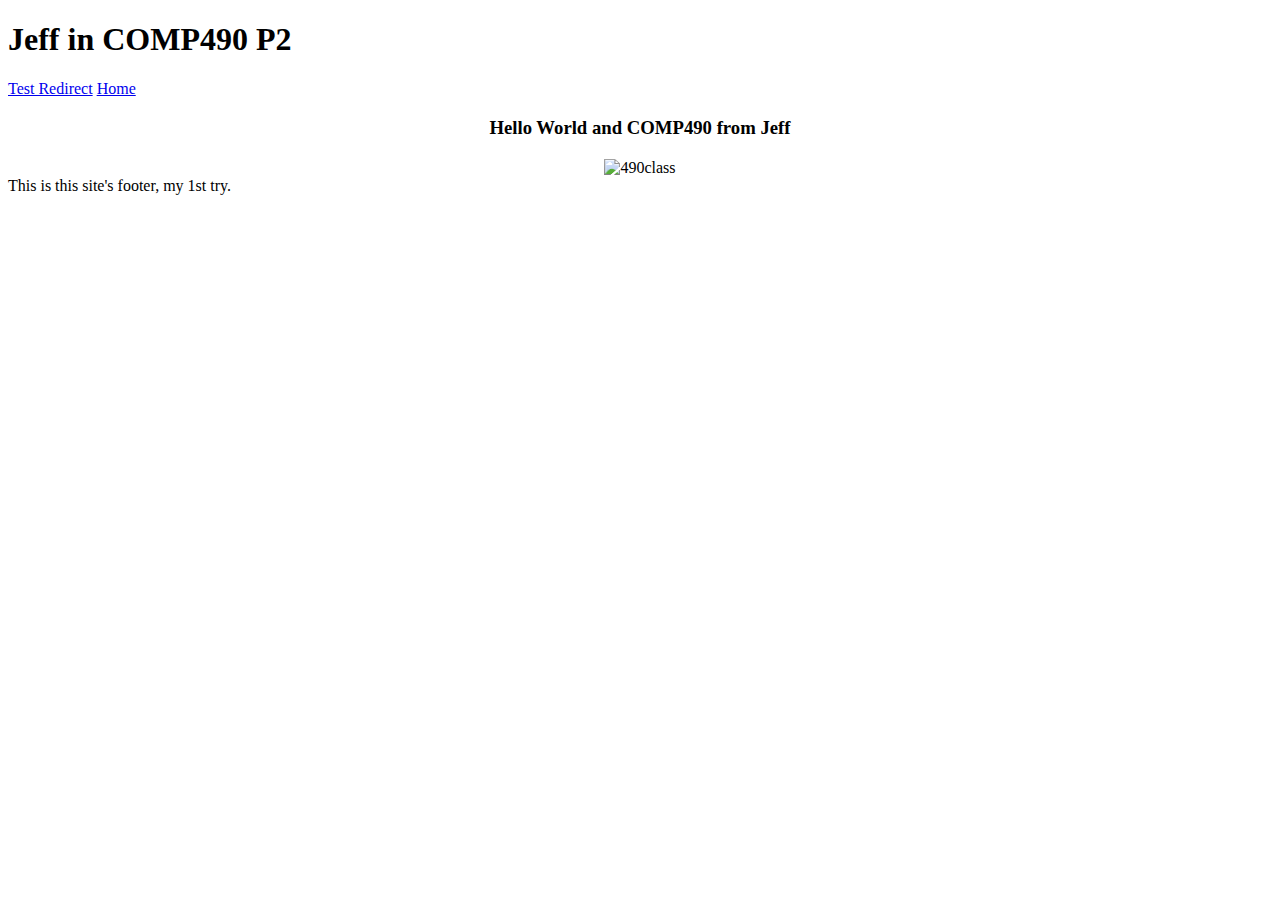
==== index.html @ d31df472 "Add files via upload" ====
<!DOCTYPE html>

<html>

<head>
        <title>COMP490 P2</title>
        <link rel="stylesheet" type="text/css" href="design.css">
            
</head>

<body>
        <div id="container">
                <div id="header">
                        <div id="nav">
                                <h1 class="header1">Jeff in COMP490 P2</h1>
                                <a class="link" href="testRedirect.html">Test Redirect</a>
                                <a class="link" href="index.html">Home</a>
                        </div>
                </div>

                <div id="content">
                        <div class="coolBro">
                        <center><h3>Hello World and COMP490 from Jeff</h3><center>
</h3><center>
                        <center><img src="https://a.thumbs.redditmedia.com/rsC42JLvPnAVgkVE5hXiX-9grzIjSNs3OlxtjaNow20.png" alt="490class" align="center" style="width:700px;height:400px;" ><center>


                        </div>
                </div>

        </div>
</body>

                <div id="footer">
                        This is this site's footer, my 1st try.</a>
                </div>
        </div>

</html>
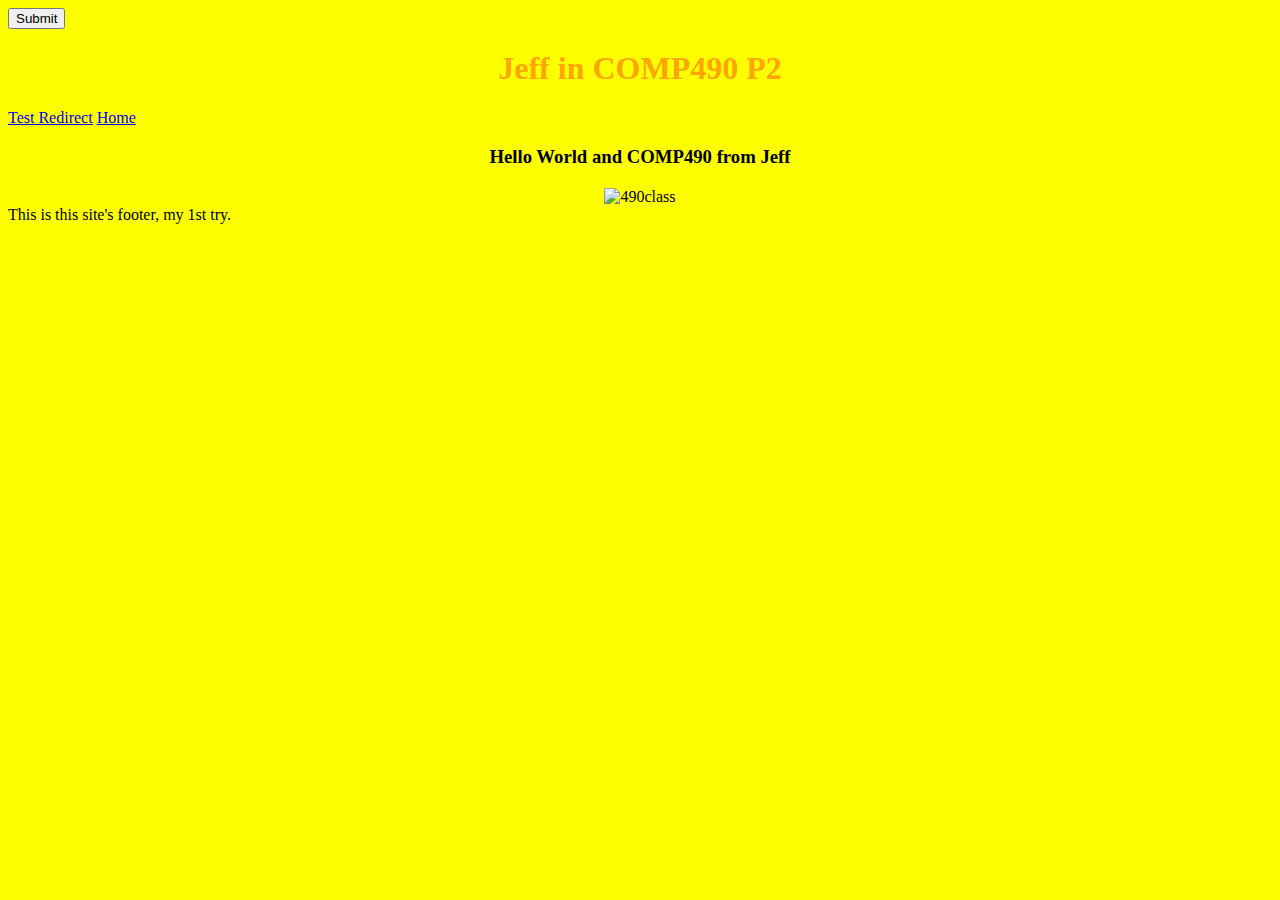
==== commit 22f923fc: "Add files via upload" ====
--- a/index.html
+++ b/index.html
@@ -9,6 +9,10 @@
 </head>
 
 <body>
+    
+    <form action="simple.cgi" method="get">
+        <input type="submit" value="Submit">
+            
         <div id="container">
                 <div id="header">
                         <div id="nav">
--- a/design.css
+++ b/design.css
@@ -0,0 +1,13 @@
+body {
+    background-color: yellow;
+}
+
+h1 {
+    color: orange;
+    text-align: center;
+}
+
+p {
+    font-family: "Times New Roman", Times, serif;
+    font-size: 20px;
+}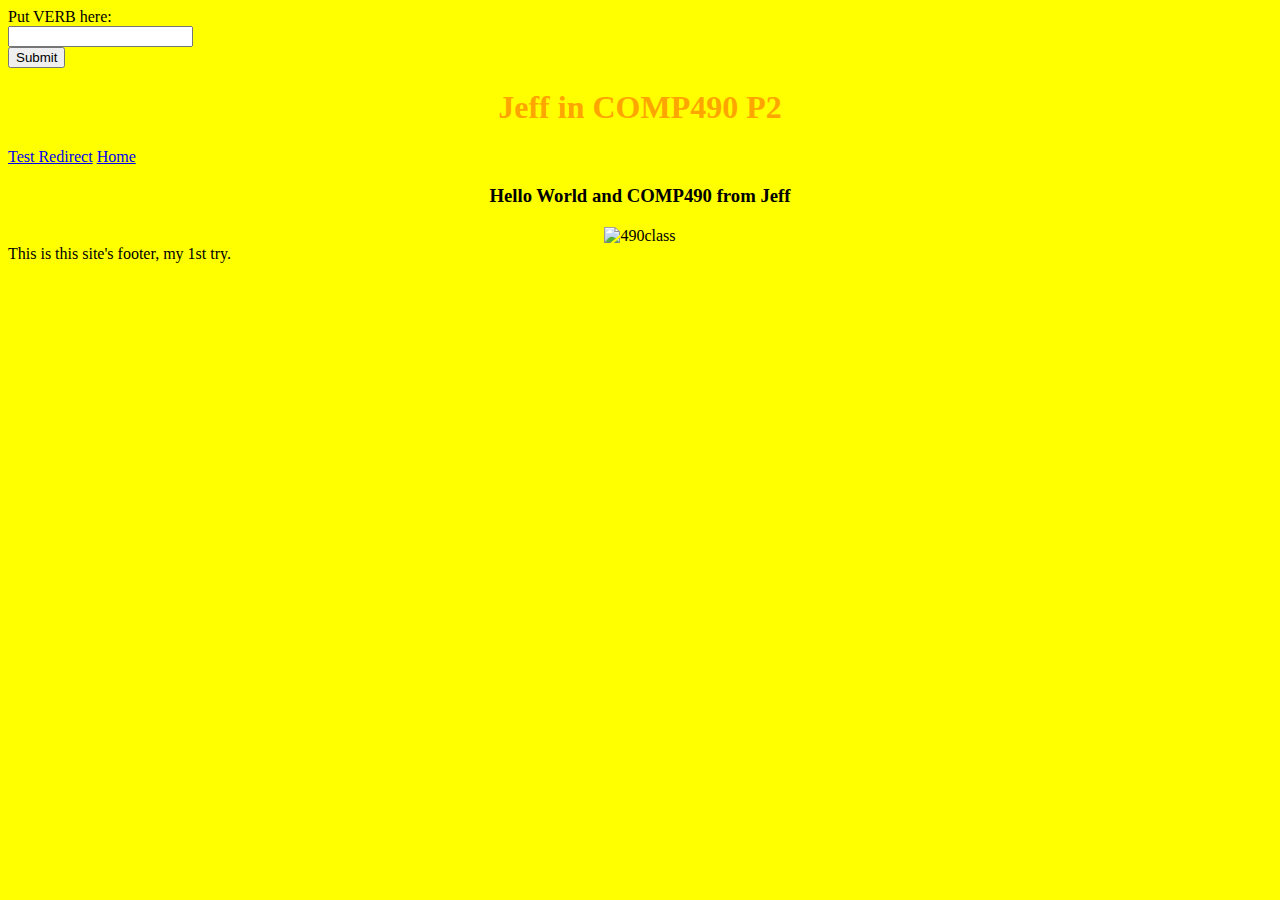
==== commit 840c2bdf: "Add files via upload" ====
--- a/index.html
+++ b/index.html
@@ -11,6 +11,8 @@
 <body>
     
     <form action="simple.cgi" method="get">
+        Put VERB here:<br>
+        <input type="text" name="VERB" value=""><br>
         <input type="submit" value="Submit">
             
         <div id="container">
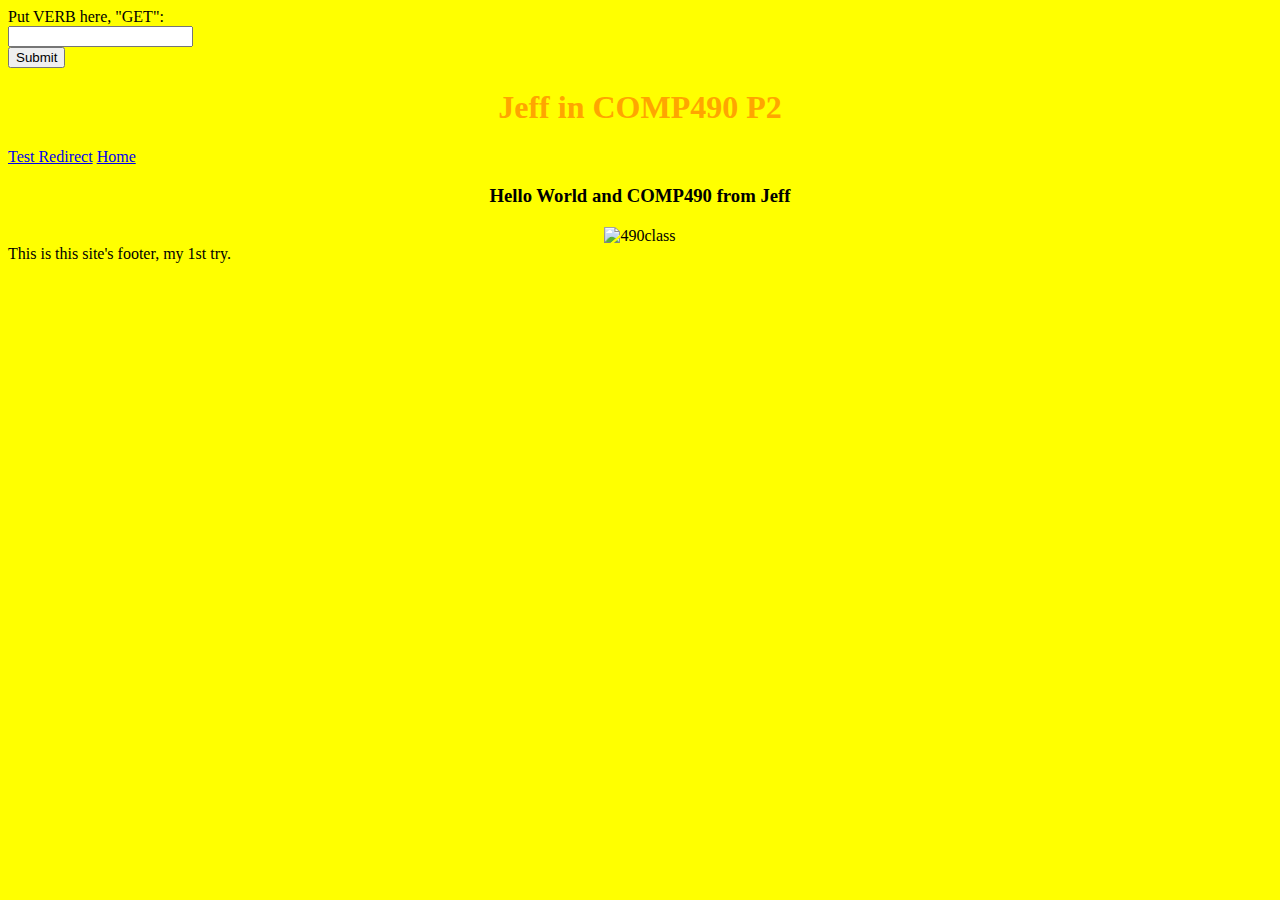
==== commit 56a7a3bd: "Add files via upload" ====
--- a/index.html
+++ b/index.html
@@ -11,7 +11,7 @@
 <body>
     
     <form action="simple.cgi" method="get">
-        Put VERB here:<br>
+        Put VERB here, "GET":<br>
         <input type="text" name="VERB" value=""><br>
         <input type="submit" value="Submit">
             
